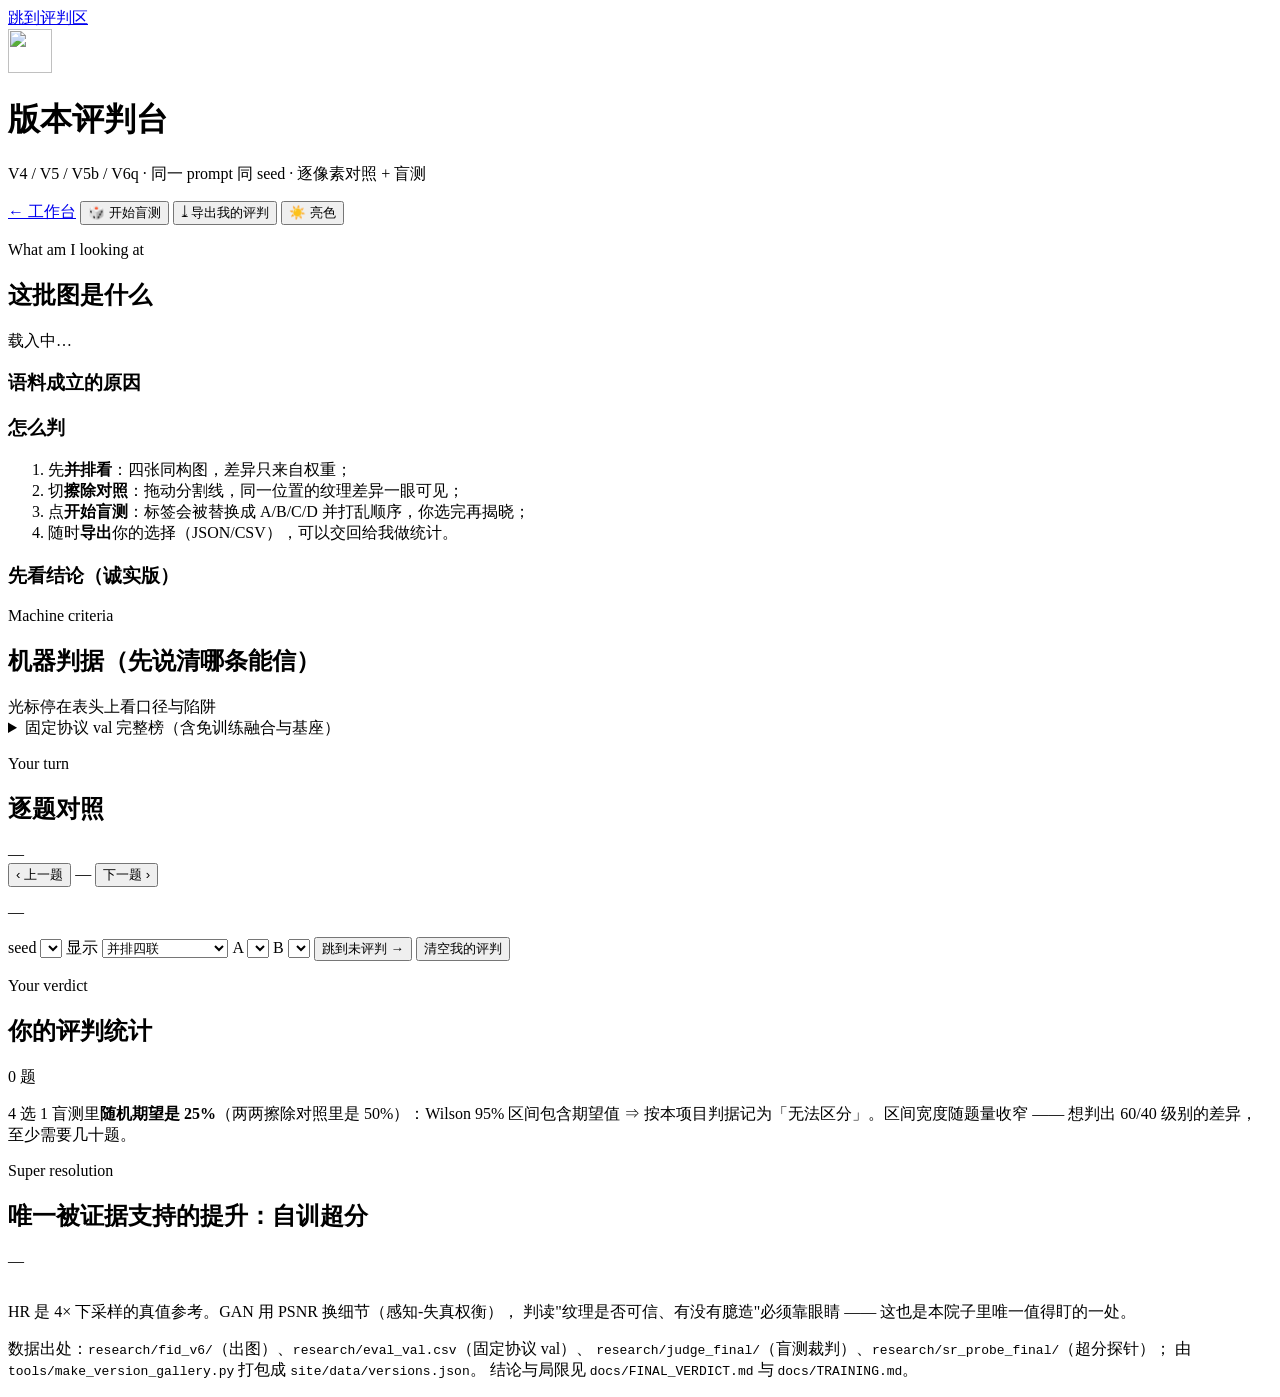
==== site/versions.html @ 0a66fdfa "feat(ui): 版本评判台 —— 把 V4/V5/V5b/V6q 摆到前端，交给人眼判 动机：四条机器判据全部走到"无法区分"，而复核发现其中**一条被证伪**（见下）。 剩下唯一还没用尽的判据是" ====
<!doctype html>
<html lang="zh-CN" data-theme="dark">
<head>
<meta charset="utf-8">
<meta name="viewport" content="width=device-width, initial-scale=1">
<meta name="theme-color" content="#0b1020">
<meta name="description" content="LANDSCAPE·ART 版本评判台：V4 / V5 / V5b / V6q 同一 prompt 同 seed 逐像素对照，含盲测与本地统计。">
<title>版本评判台 · LANDSCAPE·ART</title>
<link rel="icon" href="/makoto.svg" type="image/svg+xml">
<link rel="apple-touch-icon" href="/makoto-180.png">
<link rel="stylesheet" href="/styles.css">
<link rel="stylesheet" href="/extra.css">
<link rel="stylesheet" href="/css/tokens.css">
<link rel="stylesheet" href="/css/motion.css">
<link rel="stylesheet" href="/css/shell.css">
<link rel="stylesheet" href="/css/versions.css">
</head>
<body>
<a class="skip" href="#vbBench">跳到评判区</a>

<div class="shell">
  <header class="topbar">
    <div class="brand">
      <img src="/makoto-thunder.svg" alt="" width="44" height="44">
      <div>
        <h1>版本评判台</h1>
        <p>V4 / V5 / V5b / V6q · 同一 prompt 同 seed · 逐像素对照 + 盲测</p>
      </div>
    </div>
    <nav class="top-actions" aria-label="页面操作">
      <a class="btn ghost" href="/">← 工作台</a>
      <button type="button" class="btn ghost" id="vbBlind">🎲 开始盲测</button>
      <button type="button" class="btn ghost" id="vbExport">⤓ 导出我的评判</button>
      <button type="button" class="btn ghost" id="vbTheme">☀️ 亮色</button>
    </nav>
  </header>

  <main class="vb-wrap">
    <!-- ---------------------------------------------------------- 说明 -->
    <section class="card vb-intro">
      <div class="card-head">
        <div><p class="eyebrow">What am I looking at</p><h2>这批图是什么</h2></div>
        <span class="vb-badge" id="vbCorpus">载入中…</span>
      </div>
      <div class="vb-intro-grid">
        <div>
          <h3>语料成立的原因</h3>
          <p id="vbWhy"></p>
          <h3>怎么判</h3>
          <ol class="vb-how">
            <li>先<b>并排看</b>：四张同构图，差异只来自权重；</li>
            <li>切<b>擦除对照</b>：拖动分割线，同一位置的纹理差异一眼可见；</li>
            <li>点<b>开始盲测</b>：标签会被替换成 A/B/C/D 并打乱顺序，你选完再揭晓；</li>
            <li>随时<b>导出</b>你的选择（JSON/CSV），可以交回给我做统计。</li>
          </ol>
        </div>
        <div>
          <h3>先看结论（诚实版）</h3>
          <div id="vbConclusion" class="vb-conclusion"></div>
        </div>
      </div>
    </section>

    <!-- ---------------------------------------------------------- 指标 -->
    <section class="card vb-metrics">
      <div class="card-head">
        <div><p class="eyebrow">Machine criteria</p><h2>机器判据（先说清哪条能信）</h2></div>
        <span class="muted">光标停在表头上看口径与陷阱</span>
      </div>
      <div class="vb-tablewrap">
        <table class="vb-table" id="vbMetrics"></table>
      </div>
      <details class="vb-details">
        <summary>固定协议 val 完整榜（含免训练融合与基座）</summary>
        <div class="vb-tablewrap"><table class="vb-table" id="vbValTable"></table></div>
        <p class="muted vb-foot">
          这一列<b>不是画质指标</b>：它与训练目标同源（去噪 MSE），训练越久必然越低。
          放在这里是为了说明"V5b 看起来最好"这件事本身不可用作质量结论。
        </p>
      </details>
      <div class="vb-invalid" id="vbJudgeInvalid"></div>
    </section>

    <!-- ------------------------------------------------------ 主评判区 -->
    <section class="card vb-bench" id="vbBench">
      <div class="card-head">
        <div><p class="eyebrow">Your turn</p><h2>逐题对照</h2></div>
        <span class="muted" id="vbProgressLabel">—</span>
      </div>

      <div class="vb-controls">
        <div class="vb-prompt">
          <div class="vb-prompt-head">
            <button type="button" class="btn ghost tiny" id="vbPrev" title="上一题（←）">‹ 上一题</button>
            <span class="vb-prompt-no" id="vbPromptNo">—</span>
            <button type="button" class="btn ghost tiny" id="vbNext" title="下一题（→）">下一题 ›</button>
          </div>
          <p class="vb-prompt-text" id="vbPromptText">—</p>
          <div class="vb-prompt-meta">
            <label class="vb-field">seed
              <select id="vbSeed"></select>
            </label>
            <label class="vb-field">显示
              <select id="vbMode">
                <option value="grid">并排四联</option>
                <option value="wipe">擦除对照（两两）</option>
              </select>
            </label>
            <label class="vb-field" id="vbWipeFields">
              A <select id="vbWipeA"></select>
              B <select id="vbWipeB"></select>
            </label>
            <button type="button" class="btn ghost tiny" id="vbUnjudged">跳到未评判 →</button>
            <button type="button" class="btn ghost tiny" id="vbResetPicks">清空我的评判</button>
          </div>
        </div>
        <div class="vb-flagbar" id="vbFlagBar"></div>
      </div>

      <div class="progress vb-progress"><div class="track"><i id="vbProgressBar"></i></div></div>

      <div class="vb-stage" id="vbStage"></div>
      <p class="muted vb-foot" id="vbStageFoot"></p>
    </section>

    <!-- ------------------------------------------------------ 我的评判 -->
    <section class="card vb-tally" id="vbTallyCard">
      <div class="card-head">
        <div><p class="eyebrow">Your verdict</p><h2>你的评判统计</h2></div>
        <span class="muted" id="vbTallyCount">0 题</span>
      </div>
      <div class="vb-tablewrap"><table class="vb-table" id="vbTally"></table></div>
      <p class="muted vb-foot">
        4 选 1 盲测里<b>随机期望是 25%</b>（两两擦除对照里是 50%）：Wilson 95% 区间包含期望值 ⇒
        按本项目判据记为「无法区分」。区间宽度随题量收窄 —— 想判出 60/40 级别的差异，至少需要几十题。
      </p>
      <div class="vb-pairs" id="vbPairs"></div>
    </section>

    <!-- -------------------------------------------------------- 超分 -->
    <section class="card vb-sr">
      <div class="card-head">
        <div><p class="eyebrow">Super resolution</p><h2>唯一被证据支持的提升：自训超分</h2></div>
        <span class="vb-badge ok" id="vbSrBadge">—</span>
      </div>
      <p class="vb-note" id="vbSrNote"></p>
      <div class="vb-tablewrap"><table class="vb-table" id="vbSrTable"></table></div>
      <div class="vb-sr-grid" id="vbSrGrid"></div>
      <p class="muted vb-foot">
        HR 是 4× 下采样的真值参考。GAN 用 PSNR 换细节（感知-失真权衡），
        判读"纹理是否可信、有没有臆造"必须靠眼睛 —— 这也是本院子里唯一值得盯的一处。
      </p>
    </section>

    <footer class="footer">
      <p>
        数据出处：<code>research/fid_v6/</code>（出图）、<code>research/eval_val.csv</code>（固定协议 val）、
        <code>research/judge_final/</code>（盲测裁判）、<code>research/sr_probe_final/</code>（超分探针）；
        由 <code>tools/make_version_gallery.py</code> 打包成 <code>site/data/versions.json</code>。
        结论与局限见 <code>docs/FINAL_VERDICT.md</code> 与 <code>docs/TRAINING.md</code>。
      </p>
    </footer>
  </main>
</div>

<div class="vb-zoom" id="vbZoom" hidden>
  <img alt="" id="vbZoomImg">
  <div class="vb-zoom-bar">
    <span id="vbZoomLabel"></span>
    <span class="muted">点击任意处 / Esc 关闭 · 原尺寸 1:1</span>
  </div>
</div>

<script type="module" src="/js/versions.js"></script>
</body>
</html>
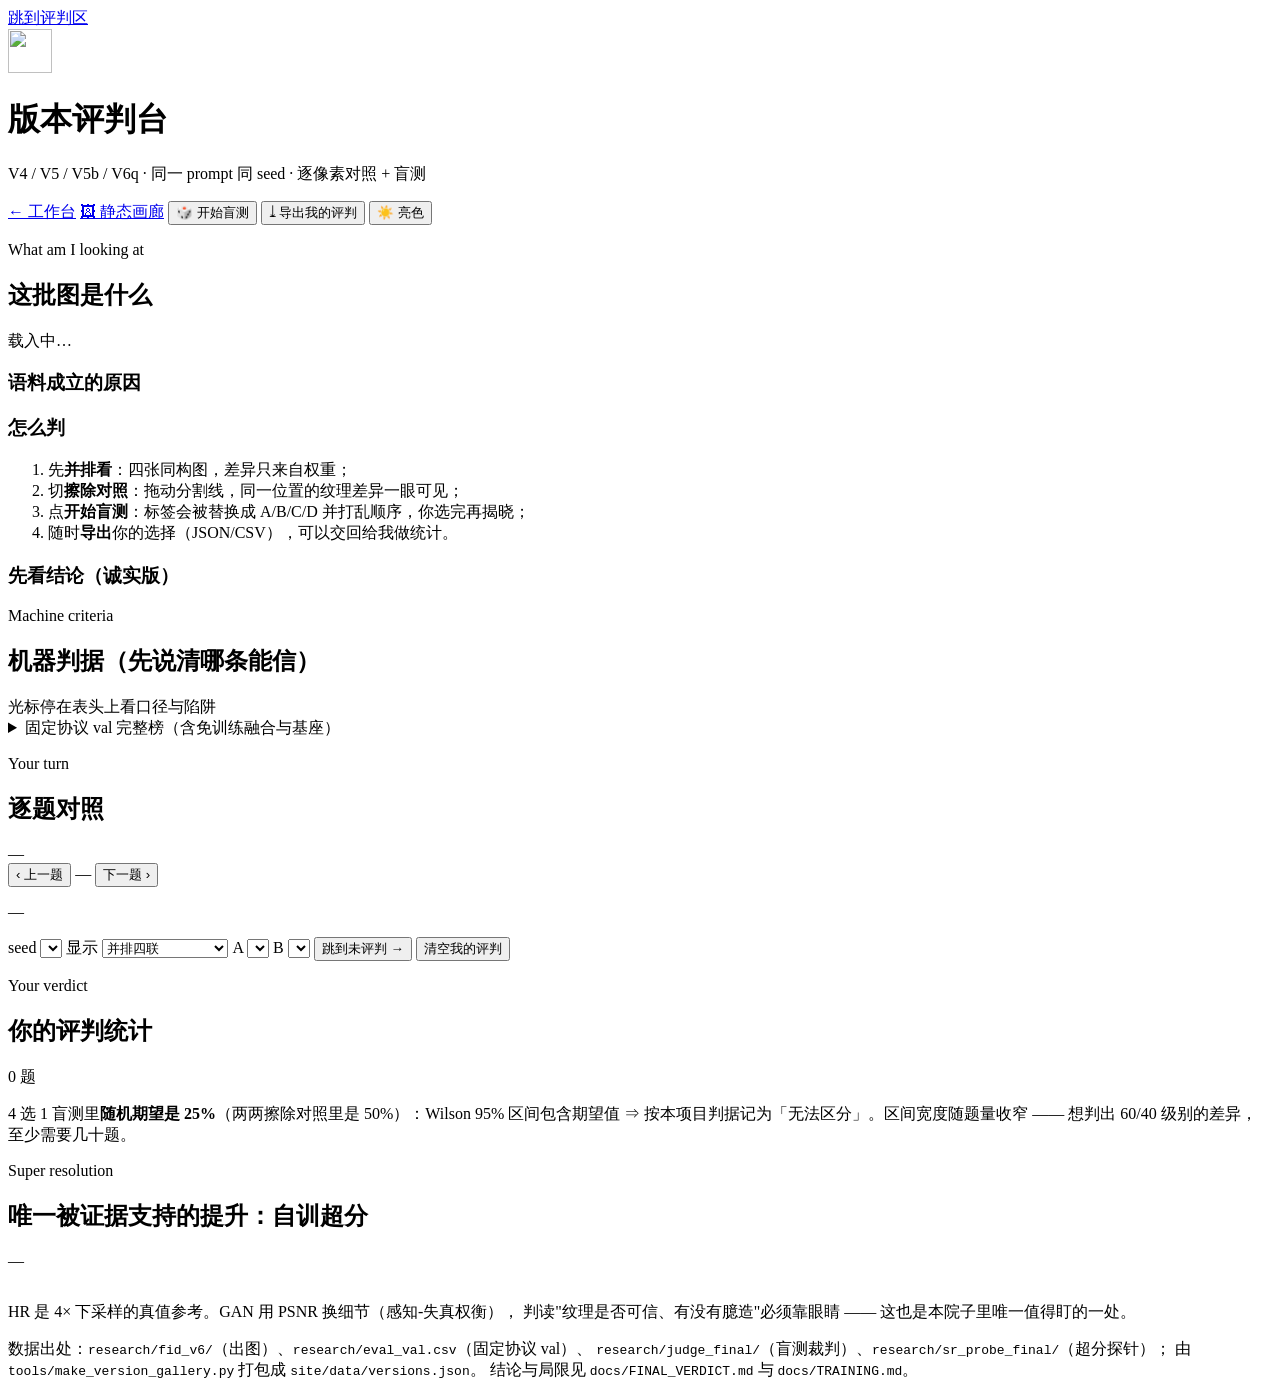
==== commit 31c5c73d: "fix(ui): 版本评判台打不开的兜底路径 + 两个真实缺陷 用户反馈 /versions 打不开。线上侧复核：/versions 与 /versions.html 都返回 200 且 title " ====
--- a/site/versions.html
+++ b/site/versions.html
@@ -29,6 +29,7 @@
     </div>
     <nav class="top-actions" aria-label="页面操作">
       <a class="btn ghost" href="/">← 工作台</a>
+      <a class="btn ghost" href="gallery.html" title="零 JS、自包含的静态画廊：任何浏览器都能开">🖼 静态画廊</a>
       <button type="button" class="btn ghost" id="vbBlind">🎲 开始盲测</button>
       <button type="button" class="btn ghost" id="vbExport">⤓ 导出我的评判</button>
       <button type="button" class="btn ghost" id="vbTheme">☀️ 亮色</button>
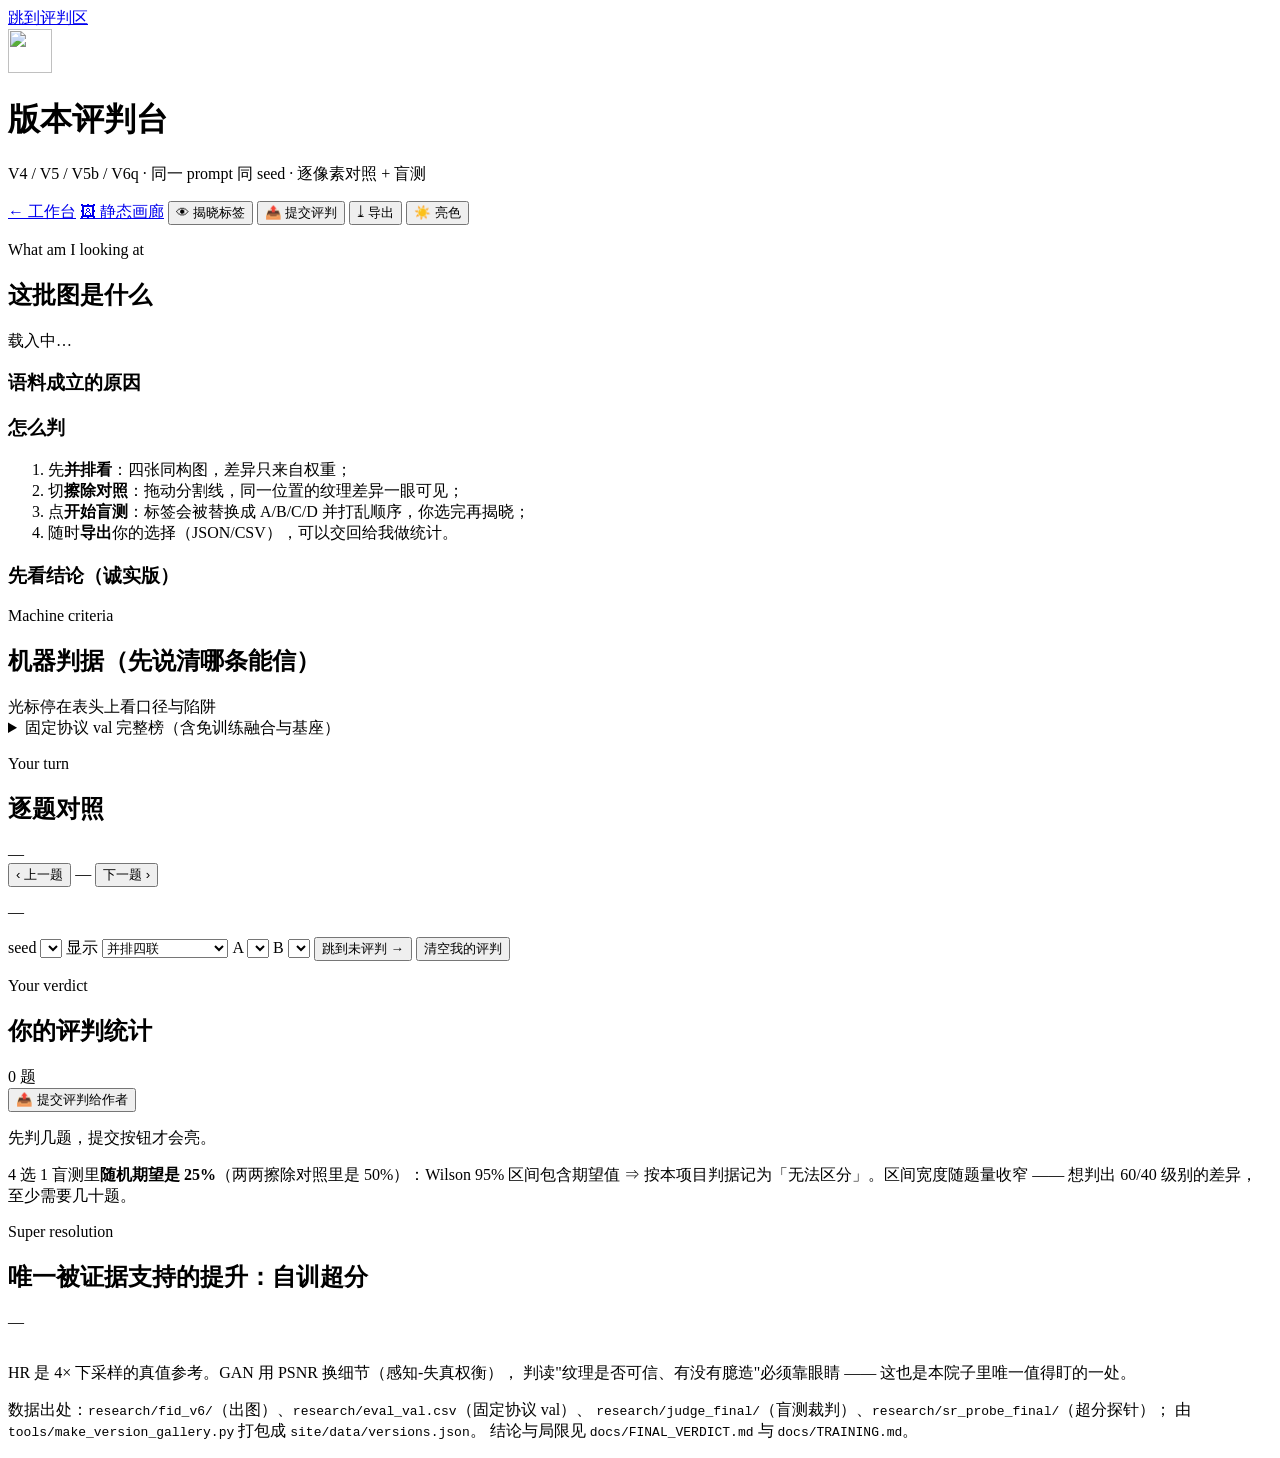
==== commit 700d8aed: "feat(judge): 默认盲测 + 一键提交（点一下，结果直接落到 research/human_judge/） 用户要求：开启盲测，并且"我点击提交后你能知道结果"。  默认盲测 - 打开页面标" ====
--- a/site/versions.html
+++ b/site/versions.html
@@ -30,8 +30,9 @@
     <nav class="top-actions" aria-label="页面操作">
       <a class="btn ghost" href="/">← 工作台</a>
       <a class="btn ghost" href="gallery.html" title="零 JS、自包含的静态画廊：任何浏览器都能开">🖼 静态画廊</a>
-      <button type="button" class="btn ghost" id="vbBlind">🎲 开始盲测</button>
-      <button type="button" class="btn ghost" id="vbExport">⤓ 导出我的评判</button>
+      <button type="button" class="btn ghost" id="vbBlind">👁 揭晓标签</button>
+      <button type="button" class="btn ghost" id="vbSubmit" title="把评判结果送到 research/human_judge/">📤 提交评判</button>
+      <button type="button" class="btn ghost" id="vbExport">⤓ 导出</button>
       <button type="button" class="btn ghost" id="vbTheme">☀️ 亮色</button>
     </nav>
   </header>
@@ -131,6 +132,10 @@
         <span class="muted" id="vbTallyCount">0 题</span>
       </div>
       <div class="vb-tablewrap"><table class="vb-table" id="vbTally"></table></div>
+      <div class="vb-submitbar">
+        <button type="button" class="btn big" id="vbSubmitCard">📤 提交评判给作者</button>
+        <p class="vb-submit-note" id="vbSubmitNote">先判几题，提交按钮才会亮。</p>
+      </div>
       <p class="muted vb-foot">
         4 选 1 盲测里<b>随机期望是 25%</b>（两两擦除对照里是 50%）：Wilson 95% 区间包含期望值 ⇒
         按本项目判据记为「无法区分」。区间宽度随题量收窄 —— 想判出 60/40 级别的差异，至少需要几十题。
